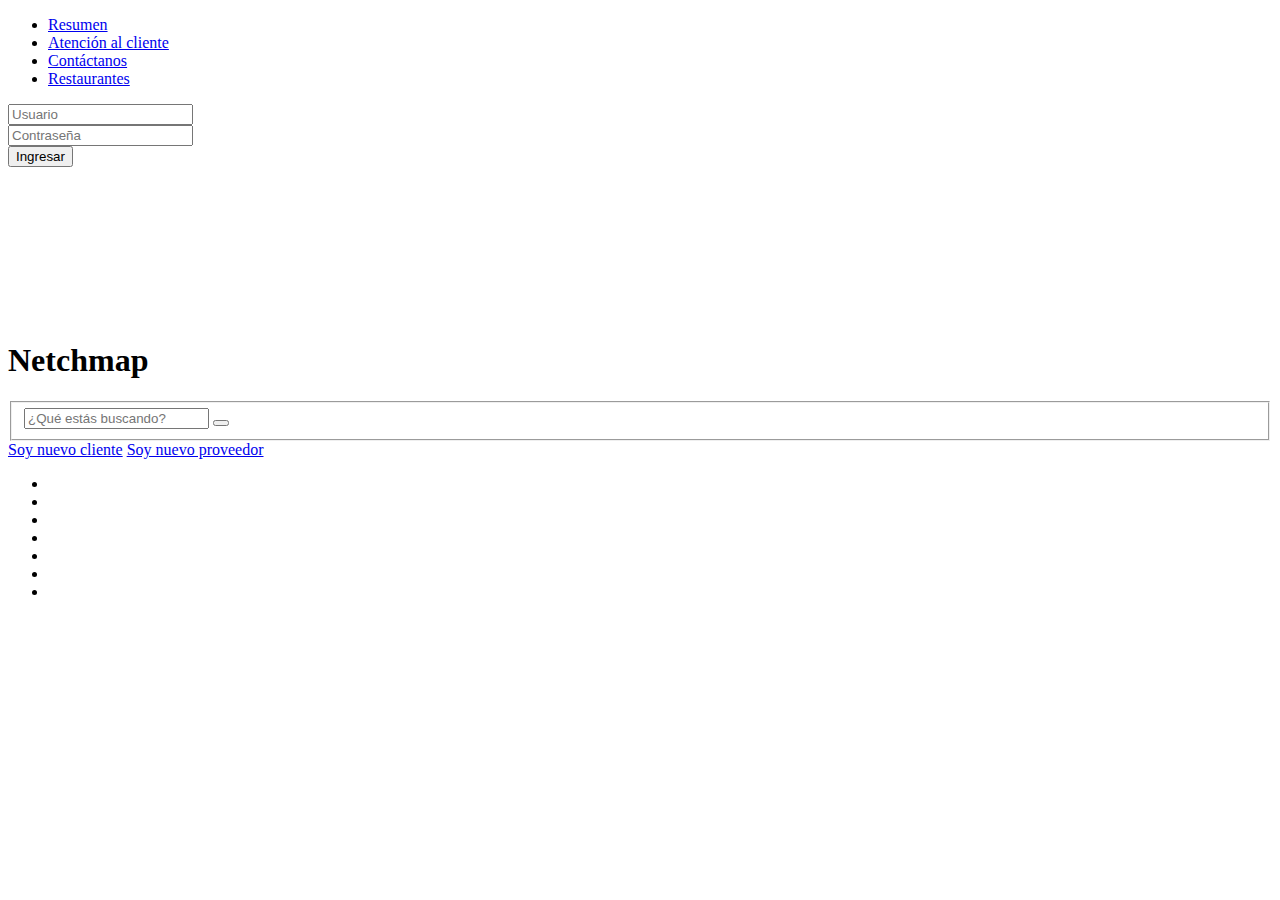
==== web/templates/index.html @ 15e93c7e "Se implementa la autenticación en el index" ====
<!DOCTYPE html>
<html lang="en" dir="ltr">
  <head>
    <meta charset="utf-8">
    <title>Bienvenido a Netchmap</title>
    <link rel="icon" href="/static/images/icono.ico">
    <link rel="stylesheet" href="https://use.fontawesome.com/releases/v5.6.1/css/all.css"
    integrity="sha384-gfdkjb5BdAXd+lj+gudLWI+BXq4IuLW5IT+brZEZsLFm++aCMlF1V92rMkPaX4PP"
    crossorigin="anonymous">
    <link href="https://fonts.googleapis.com/css?family=Lobster" rel="stylesheet">
    <link rel="stylesheet" href="/static/css/styles.css">
    <link rel="stylesheet" href="/static/icon/icon.css">
    <link rel="stylesheet" href="/static/fonts/fonts.css">
    <script src="https://ajax.googleapis.com/ajax/libs/jquery/3.1.0/jquery.min.js"></script>
    <script>window.jQuery || document.write(decodeURIComponent('%3Cscript src="js/jquery-3.1.0.min.js"%3E%3C/script%3E'))</script>
    <script src="/static/js/login.js"></script>
  </head>
  <body>
    <header>
      <div class="nav">

        <div class="wrap">
          <nav>
            <ul>
              <li>
                <a href="#">Resumen</a>
              </li>
              <li>
                <a href="#">Atención al cliente</a>
              </li>
              <li>
                <a href="#">Contáctanos</a>
              </li>
              <li>
                <a href="/static/mapa.html">Restaurantes</a>
              </li>
            </ul>
          </nav>
        </div>
      </div>

      <div class="theClient" id="barra_login">
        <div class="user line-input">
          <label class="lnr lnr-user"></label>
          <input type="text" placeholder="Usuario" name="username" id="username">
        </div>

        <div class="password line-input">
          <label class="lnr lnr-lock"></label>
          <input type="password" placeholder="Contraseña" name="password" id="password">
        </div>
        <!--<input type="button" value="Ingresar" onclick="getData()">-->
        <button type="button" value="Login" class="button" onclick="getDatos()">Ingresar</button>
      </div>

    </header>
    <div class="header content">
      <div class="header-video">
        <video src="/static/video/maps_video.mp4" autoplay muted loop width="100%"></video>
      </div>
      <div class="header-overlay"></div>

      <div class="header-content">
        <h1>Netchmap</h1>
        <form>
          <fieldset>
            <input type="search" placeholder="¿Qué estás buscando?">
            <button type="submit">
              <i class="fas fa-search"></i>
            </button>
          </fieldset>
        </form>
        <a href="/static/client_register.html" class="btn">Soy nuevo cliente</a>
        <a href="/static/business_register.html" class="btn">Soy nuevo proveedor</a>
      </div>
    </div>
    <div class="social">
      <ul>
        <li><a href="/create_test_clients" target="_blank" class="icon-facebook"></a></li>
        <li><a href="/clients" target="_blank" class="icon-twitter"></a></li>
        <li><a href="http://www" target="_blank" class="icon-instagram"></a></li>
        <li><a href="http://www" target="_blank" class="icon-play"></a></li>
        <li><a href="http://www" target="_blank" class="icon-android"></a></li>
        <li><a href="http://www" target="_blank" class="icon-appleinc"></a></li>
        <li><a href="mailto:" target="_blank" class="icon-mail2"></a></li>
      </ul>
    </div>

    <i class="fas fa-ellipsis-v btn-menu"></i>

    <script src="https://code.jquery.com/jquery-3.3.1.min.js"></script>
    <script src="/static/js/script.js"></script>

    <script>


      function getDatos(){
        alert('Autenticando');
        var username = $('#username').val();
        var password = $('#password').val();
        var message = JSON.stringify({
                "username": username,
                "password": password
            });
        $.ajax({
            url:'/authenticate',
            type:'POST',
            contentType: 'application/json',
            data : message,
            dataType:'json',
            success: function(response){
              alert('Sesión iniciada');
            },
            error: function(response){
                if(response['status']==401){
                    alert('Sesión no iniciada');
                }
                else{
                    alert('Sesión iniciada');
                }
            }
        });
      }

    </script>

  </body>
</html>
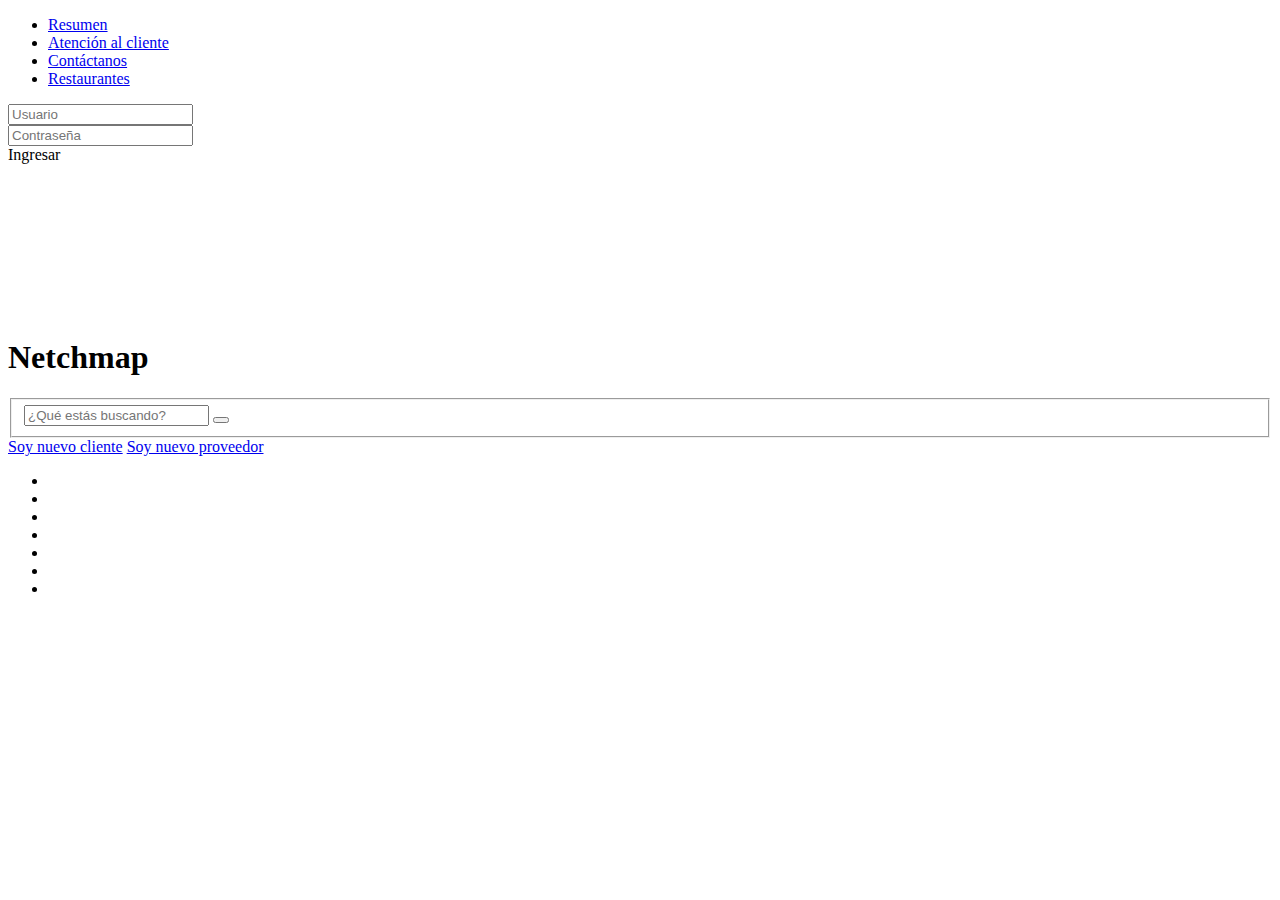
==== commit 124a0aee: "Se implementa la función del registro para clientes" ====
--- a/web/templates/index.html
+++ b/web/templates/index.html
@@ -49,8 +49,9 @@
           <label class="lnr lnr-lock"></label>
           <input type="password" placeholder="Contraseña" name="password" id="password">
         </div>
-        <!--<input type="button" value="Ingresar" onclick="getData()">-->
-        <button type="button" value="Login" class="button" onclick="getDatos()">Ingresar</button>
+        <!--<button type="button" value="Login" class="button" onclick="getDatos()">Ingresar</button>-->
+        <a class="button" onclick="getDatos()">Ingresar</a>
+        <a></a>
       </div>
 
     </header>
@@ -93,7 +94,6 @@
 
     <script>
 
-
       function getDatos(){
         alert('Autenticando');
         var username = $('#username').val();
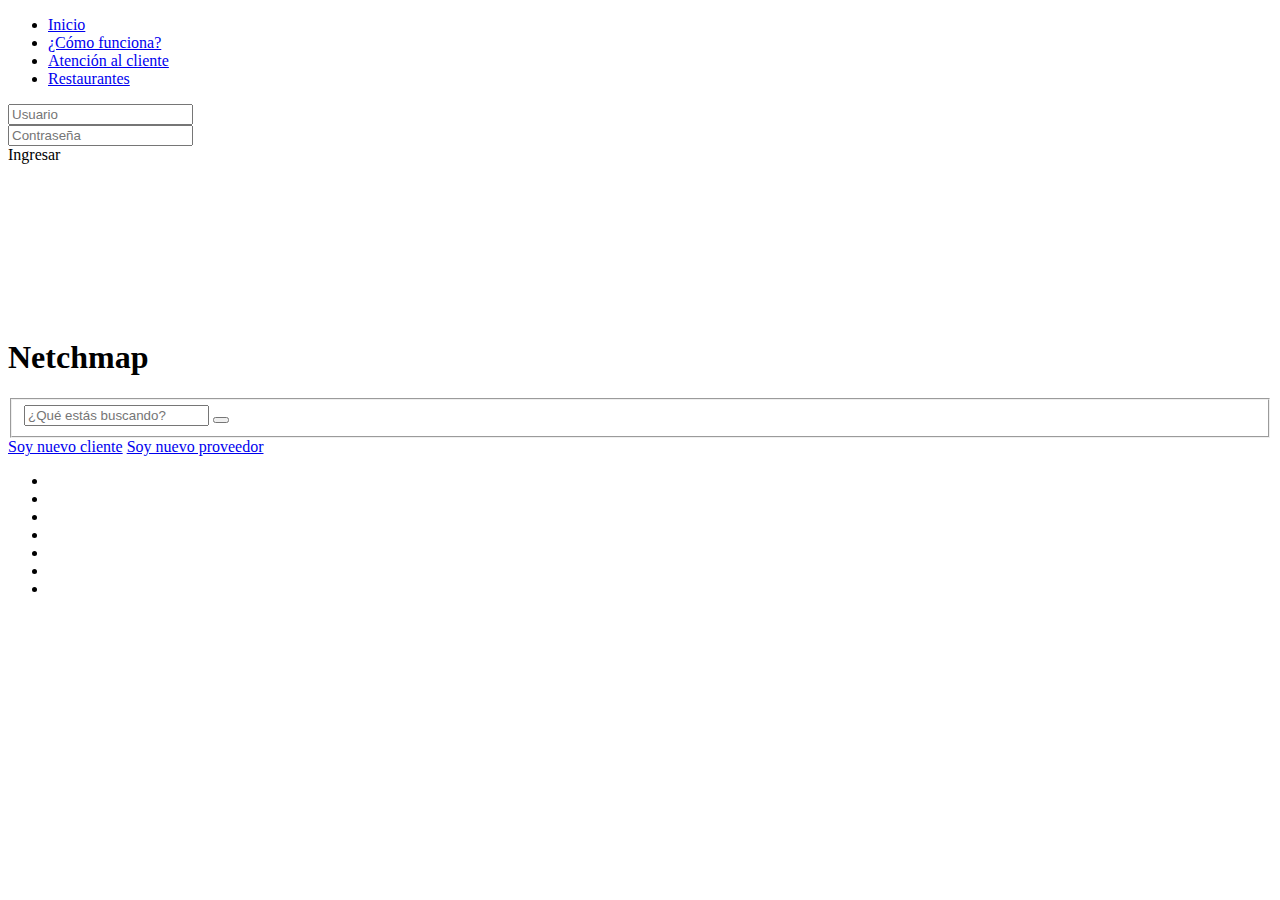
==== commit e3bbf13c: "Implementacion 'Como funciona?'" ====
--- a/web/templates/index.html
+++ b/web/templates/index.html
@@ -1,12 +1,12 @@
 <!DOCTYPE html>
 <html lang="en" dir="ltr">
-  <head>
+<head>
     <meta charset="utf-8">
     <title>Bienvenido a Netchmap</title>
     <link rel="icon" href="/static/images/icono.ico">
     <link rel="stylesheet" href="https://use.fontawesome.com/releases/v5.6.1/css/all.css"
-    integrity="sha384-gfdkjb5BdAXd+lj+gudLWI+BXq4IuLW5IT+brZEZsLFm++aCMlF1V92rMkPaX4PP"
-    crossorigin="anonymous">
+          integrity="sha384-gfdkjb5BdAXd+lj+gudLWI+BXq4IuLW5IT+brZEZsLFm++aCMlF1V92rMkPaX4PP"
+          crossorigin="anonymous">
     <link href="https://fonts.googleapis.com/css?family=Lobster" rel="stylesheet">
     <link rel="stylesheet" href="/static/css/styles.css">
     <link rel="stylesheet" href="/static/icon/icon.css">
@@ -14,94 +14,94 @@
     <script src="https://ajax.googleapis.com/ajax/libs/jquery/3.1.0/jquery.min.js"></script>
     <script>window.jQuery || document.write(decodeURIComponent('%3Cscript src="js/jquery-3.1.0.min.js"%3E%3C/script%3E'))</script>
     <script src="/static/js/login.js"></script>
-  </head>
-  <body>
-    <header>
-      <div class="nav">
+</head>
+<body>
+<header>
+    <div class="nav">
 
         <div class="wrap">
-          <nav>
-            <ul>
-              <li>
-                <a href="#">Resumen</a>
-              </li>
-              <li>
-                <a href="#">Atención al cliente</a>
-              </li>
-              <li>
-                <a href="#">Contáctanos</a>
-              </li>
-              <li>
-                <a href="/static/mapa.html">Restaurantes</a>
-              </li>
-            </ul>
-          </nav>
+            <nav>
+                <ul>
+                    <li>
+                        <a href="#">Inicio</a>
+                    </li>
+                    <li>
+                        <a href="/static/ComoFunciona.html">¿Cómo funciona?</a>
+                    </li>
+                    <li>
+                        <a href="#">Atención al cliente</a>
+                    </li>
+                    <li>
+                        <a href="/static/mapa.html">Restaurantes</a>
+                    </li>
+                </ul>
+            </nav>
         </div>
-      </div>
+    </div>
 
-      <div class="theClient" id="barra_login">
+    <div class="theClient" id="barra_login">
         <div class="user line-input">
-          <label class="lnr lnr-user"></label>
-          <input type="text" placeholder="Usuario" name="username" id="username">
+            <label class="lnr lnr-user"></label>
+            <input type="text" placeholder="Usuario" name="username" id="username">
         </div>
 
         <div class="password line-input">
-          <label class="lnr lnr-lock"></label>
-          <input type="password" placeholder="Contraseña" name="password" id="password">
+            <label class="lnr lnr-lock"></label>
+            <input type="password" placeholder="Contraseña" name="password" id="password">
         </div>
         <!--<button type="button" value="Login" class="button" onclick="getDatos()">Ingresar</button>-->
         <a class="button" onclick="getDatos()">Ingresar</a>
         <a></a>
-      </div>
+    </div>
 
-    </header>
-    <div class="header content">
-      <div class="header-video">
+</header>
+<div class="header content">
+    <div class="header-video">
         <video src="/static/video/maps_video.mp4" autoplay muted loop width="100%"></video>
-      </div>
-      <div class="header-overlay"></div>
+    </div>
+    <div class="header-overlay"></div>
 
-      <div class="header-content">
+    <div class="header-content">
         <h1>Netchmap</h1>
         <form>
-          <fieldset>
-            <input type="search" placeholder="¿Qué estás buscando?">
-            <button type="submit">
-              <i class="fas fa-search"></i>
-            </button>
-          </fieldset>
+            <fieldset>
+                <input type="search" placeholder="¿Qué estás buscando?">
+                <button type="submit">
+                    <i class="fas fa-search"></i>
+                </button>
+            </fieldset>
         </form>
         <a href="/static/client_register.html" class="btn">Soy nuevo cliente</a>
         <a href="/static/business_register.html" class="btn">Soy nuevo proveedor</a>
-      </div>
     </div>
-    <div class="social">
-      <ul>
-        <li><a href="/create_test_clients" target="_blank" class="icon-facebook"></a></li>
-        <li><a href="/clients" target="_blank" class="icon-twitter"></a></li>
+</div>
+<div class="social">
+    <ul>
+        <li><a href="http://www" target="_blank" class="icon-facebook"></a></li>
+        <li><a href="http://www" target="_blank" class="icon-twitter"></a></li>
         <li><a href="http://www" target="_blank" class="icon-instagram"></a></li>
         <li><a href="http://www" target="_blank" class="icon-play"></a></li>
         <li><a href="http://www" target="_blank" class="icon-android"></a></li>
         <li><a href="http://www" target="_blank" class="icon-appleinc"></a></li>
-        <li><a href="mailto:" target="_blank" class="icon-mail2"></a></li>
-      </ul>
-    </div>
+        <li><a href="/clients" id="settings" target="_blank" class="icon-connection" style="display: none"></a></li>
+    </ul>
+</div>
 
-    <i class="fas fa-ellipsis-v btn-menu"></i>
+<i class="fas fa-ellipsis-v btn-menu"></i>
 
-    <script src="https://code.jquery.com/jquery-3.3.1.min.js"></script>
-    <script src="/static/js/script.js"></script>
+<script src="https://code.jquery.com/jquery-3.3.1.min.js"></script>
+<script src="/static/js/script.js"></script>
 
-    <script>
+<script>
 
-      function getDatos(){
+    function getDatos(){
         alert('Autenticando');
         var username = $('#username').val();
         var password = $('#password').val();
         var message = JSON.stringify({
-                "username": username,
-                "password": password
-            });
+            "username": username,
+            "password": password
+        });
         $.ajax({
             url:'/authenticate',
             type:'POST',
@@ -109,20 +109,26 @@
             data : message,
             dataType:'json',
             success: function(response){
-              alert('Sesión iniciada');
+
             },
             error: function(response){
                 if(response['status']==401){
-                    alert('Sesión no iniciada');
+                    alert('Error en los datos, inténtalo nuevamente');
                 }
                 else{
-                    alert('Sesión iniciada');
+                    if(response['status']==300){
+                        alert('Sesión iniciada como administrador');
+                        document.getElementById("settings").style.display = "inline";
+                    } else{
+                        alert('Sesión iniciada como usuario');
+                    }
+                    document.getElementById("barra_login").style.display = "none";
                 }
             }
         });
-      }
+    }
 
-    </script>
+</script>
 
-  </body>
+</body>
 </html>
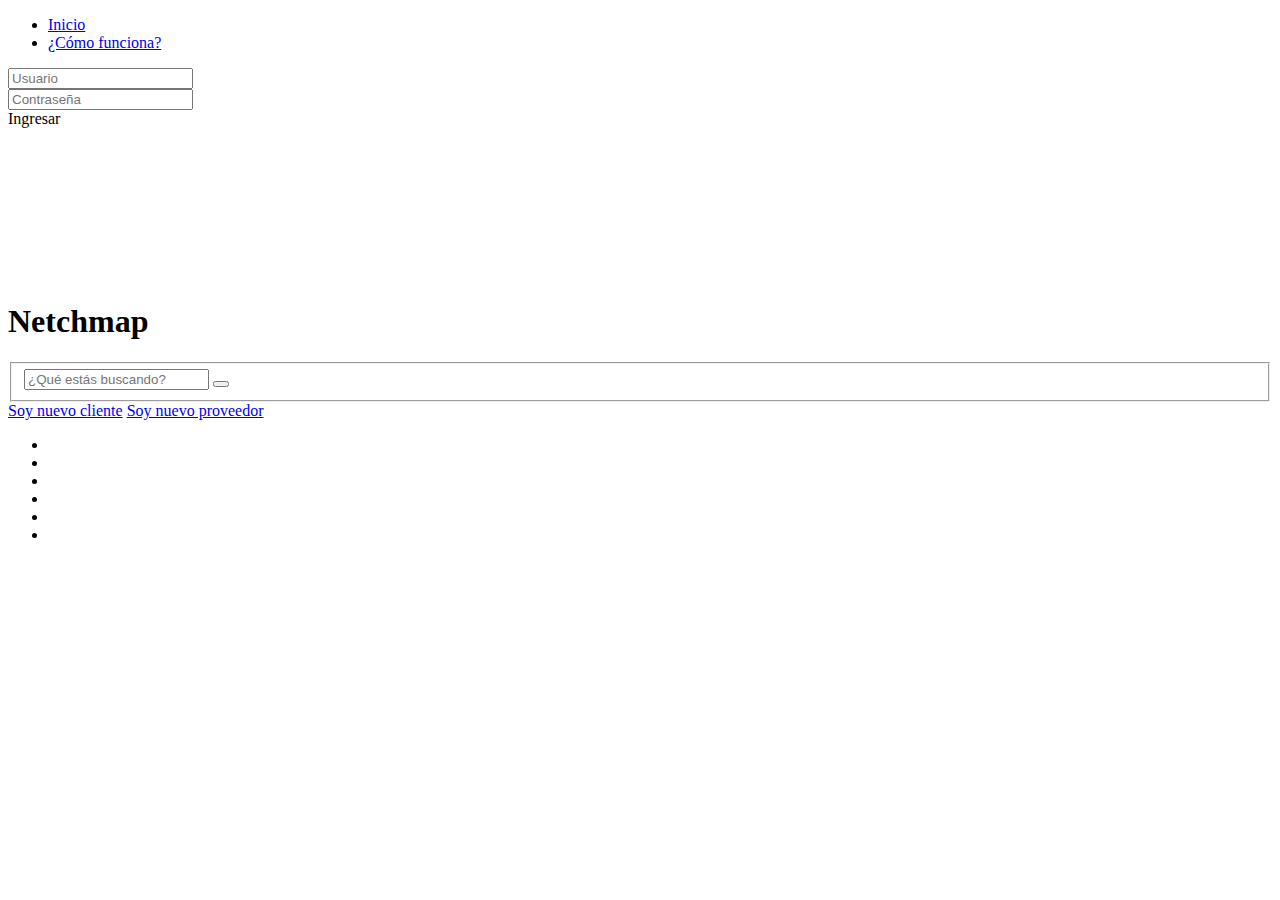
==== commit 0603b633: "Login de clientes y restaurantes" ====
--- a/web/templates/index.html
+++ b/web/templates/index.html
@@ -20,22 +20,63 @@
     <div class="nav">
 
         <div class="wrap">
-            <nav>
+
+            <nav id="inicial">
                 <ul>
                     <li>
-                        <a href="#">Inicio</a>
+                        <a href="/">Inicio</a>
+                    </li>
+                    <li>
+                        <a href="/static/ComoFunciona.html">¿Cómo funciona?</a>
+                    </li>
+                </ul>
+            </nav>
+
+            <nav id="administrador" style="display: none">
+                <ul>
+                    <li>
+                        <a href="/">Inicio</a>
+                    </li>
+                    <li>
+                        <a href="/clients">User Admin</a>
+                    </li>
+                </ul>
+            </nav>
+
+            <nav id="restaurantes" style="display: none">
+                <ul>
+                    <li>
+                        <a href="/">Inicio</a>
                     </li>
                     <li>
                         <a href="/static/ComoFunciona.html">¿Cómo funciona?</a>
                     </li>
                     <li>
-                        <a href="#">Atención al cliente</a>
+                        <a href="/static/atencion_cliente.html">Atención Cliente</a>
+                    </li>
+                    <li>
+                        <a href="/static/register_menu.html">Registrar menú</a>
+                    </li>
+                </ul>
+            </nav>
+
+            <nav id="usuario" style="display: none">
+                <ul>
+                    <li>
+                        <a href="/">Inicio</a>
+                    </li>
+                    <li>
+                        <a href="/static/ComoFunciona.html">¿Cómo funciona?</a>
+                    </li>
+                    <li>
+                        <a href="/static/atencion_cliente.html">Atención Cliente</a>
                     </li>
                     <li>
                         <a href="/static/mapa.html">Restaurantes</a>
                     </li>
                 </ul>
             </nav>
+
         </div>
     </div>
 
@@ -71,8 +112,10 @@
                 </button>
             </fieldset>
         </form>
-        <a href="/static/client_register.html" class="btn">Soy nuevo cliente</a>
-        <a href="/static/business_register.html" class="btn">Soy nuevo proveedor</a>
+        <div id="soy_nuevo">
+            <a href="/static/client_register.html" class="btn">Soy nuevo cliente</a>
+            <a href="/static/business_register.html" class="btn">Soy nuevo proveedor</a>
+        </div>
     </div>
 </div>
 <div class="social">
@@ -83,7 +126,6 @@
         <li><a href="http://www" target="_blank" class="icon-play"></a></li>
         <li><a href="http://www" target="_blank" class="icon-android"></a></li>
         <li><a href="http://www" target="_blank" class="icon-appleinc"></a></li>
-        <li><a href="/clients" id="settings" target="_blank" class="icon-connection" style="display: none"></a></li>
     </ul>
 </div>
 
@@ -112,17 +154,37 @@
 
             },
             error: function(response){
-                if(response['status']==401){
+                if (response['status']==400){
                     alert('Error en los datos, inténtalo nuevamente');
+                    document.getElementById("inicial").style.display = "inline";
+                    document.getElementById("administrador").style.display = "none";
+                    document.getElementById("restaurantes").style.display = "none";
+                    document.getElementById("usuario").style.display = "none";
                 }
-                else{
-                    if(response['status']==300){
-                        alert('Sesión iniciada como administrador');
-                        document.getElementById("settings").style.display = "inline";
-                    } else{
+                else {
+                    if (response['status']==303){
                         alert('Sesión iniciada como usuario');
+                        document.getElementById("usuario").style.display = "inline";
+                        document.getElementById("restaurantes").style.display = "none";
+                        document.getElementById("administrador").style.display = "none";
+                        document.getElementById("inicial").style.display = "none";
+                    }
+                    /*else if (response['status']==404) {
+                        alert('Sesión iniciada como usuario');
+                        document.getElementById("usuario").style.display = "inline";
+                        document.getElementById("restaurantes").style.display = "none";
+                        document.getElementById("administrador").style.display = "none";
+                        document.getElementById("inicial").style.display = "none";
+                    }*/
+                    else {
+                        alert('Sesión iniciada como dueño de restaurante');
+                        document.getElementById("restaurantes").style.display = "inline";
+                        document.getElementById("administrador").style.display = "none";
+                        document.getElementById("inicial").style.display = "none";
+                        document.getElementById("usuario").style.display = "none";
                     }
                     document.getElementById("barra_login").style.display = "none";
+                    document.getElementById("soy_nuevo").style.display = "none";
                 }
             }
         });
